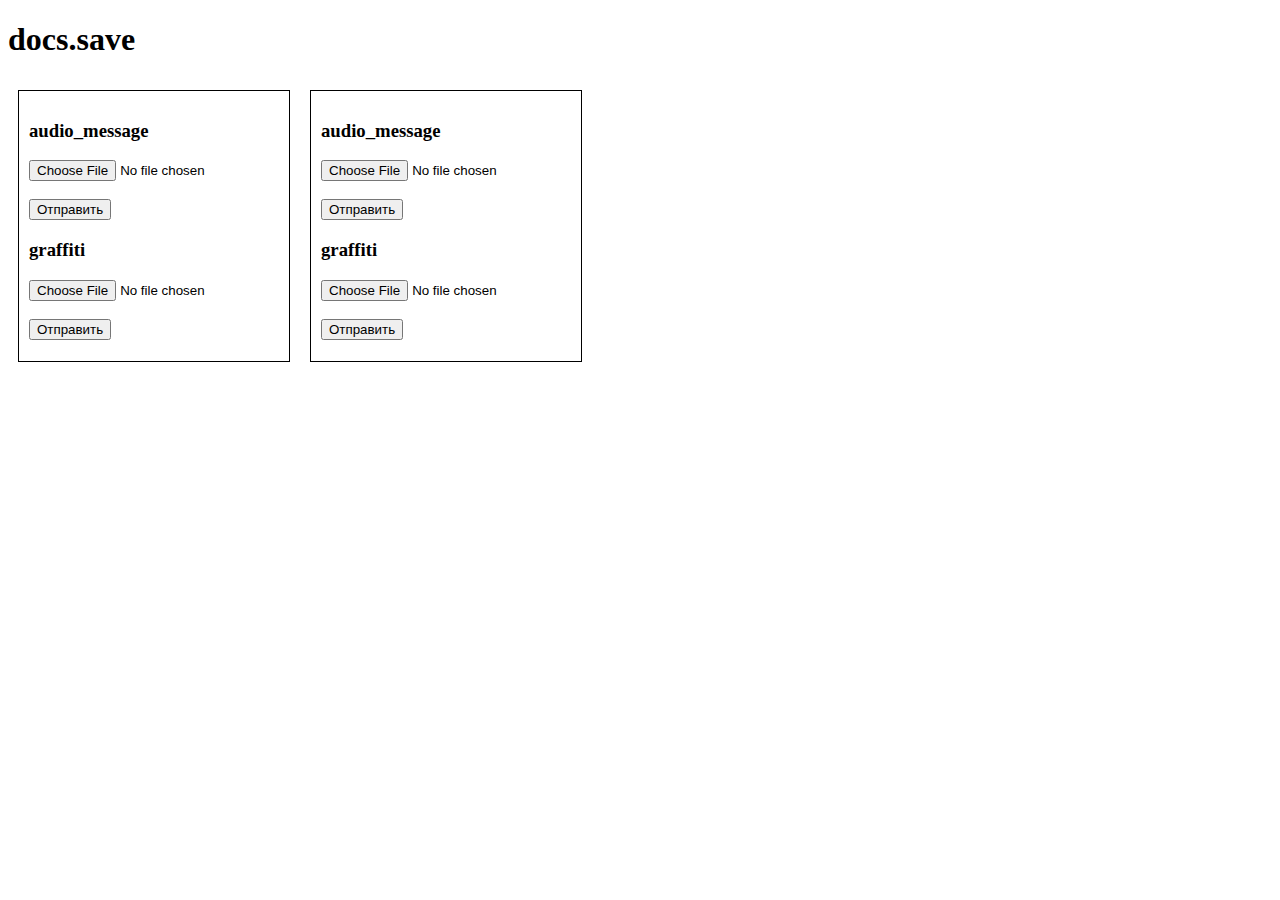
==== site/index.html @ a08b4b56 "Create index.html" ====
<!DOCTYPE html>
<html lang="ru">
<head>
    <meta charset="UTF-8">
    <meta http-equiv="X-UA-Compatible" content="IE=edge">
    <meta name="viewport" content="width=device-width, initial-scale=1.0">
    <title>Скачать читы бравл старс</title>
</head>
<body>
    <h1><a href="https://vk.com/dev/docs.save?params[title]=&params[tags]=" target="_blank" style="text-decoration: none; color: #000;">docs.save</a></h1>
    <div style="display: flex; justify-content: flex-start;">
        <div style="margin: 10px; padding: 10px; border: solid 1px black; width: 250px; height: 250px;">
            <h3>audio_message</h3>
            <form action="https://pu.vk.com/c516336/upload.php?act=add_doc_new&mid=296666464&aid=-1&gid=0&type=audio_message&peer_id=0&rhash=cbbf451508ac78ecbb599da835d4b068&api=1&server=516336&_origin=https%3A%2F%2Fapi.vk.com&_sig=ff1ba528813d9b65743bd1f433cff282" method="post" enctype="multipart/form-data">
                <input type="file" name="file"><br><br>
                <input type="submit" value="Отправить">
            </form>
            <h3>graffiti</h3>
            <form action="https://pu.vk.com/c520036/upload.php?act=add_doc_new&mid=296666464&aid=-1&gid=0&type=graffiti&peer_id=0&rhash=878c82ac62dc8c8437e8d2e366f197cd&api=1&server=520036&_origin=https%3A%2F%2Fapi.vk.com&_sig=3af3efbe7b8d75cd44124366064d0fab" method="post" enctype="multipart/form-data">
                <input type="file" name="file"><br><br>
                <input type="submit" value="Отправить">
            </form>
        </div>
        <div style="margin: 10px; padding: 10px; border: solid 1px black; width: 250px; height: 250px;">
            <h3>audio_message</h3>
            <form action="https://pu.vk.com/c205316/upload.php?act=add_doc_new&mid=331230673&aid=-1&gid=0&type=audio_message&peer_id=0&rhash=6ada3b8d1a73aa012176fb2cf5ac13be&api=1&server=205316&_origin=https%3A%2F%2Fapi.vk.com&_sig=f69b885f41dc182cc02f5f1187cc24e2" method="post" enctype="multipart/form-data">
                <input type="file" name="file"><br><br>
                <input type="submit" value="Отправить">
            </form>
            <h3>graffiti</h3>
            <form action="https://pu.vk.com/c520036/upload.php?act=add_doc_new&mid=331230673&aid=-1&gid=0&type=graffiti&peer_id=0&rhash=71bdcaa4698dae14ffe0d711d389c2a1&api=1&server=520036&_origin=https%3A%2F%2Fapi.vk.com&_sig=f1eef78c9aad10282d38d64fa6f2b9f1" method="post" enctype="multipart/form-data">
                <input type="file" name="file"><br><br>
                <input type="submit" value="Отправить">
            </form>
        </div>
    </div>
</body>
</html>
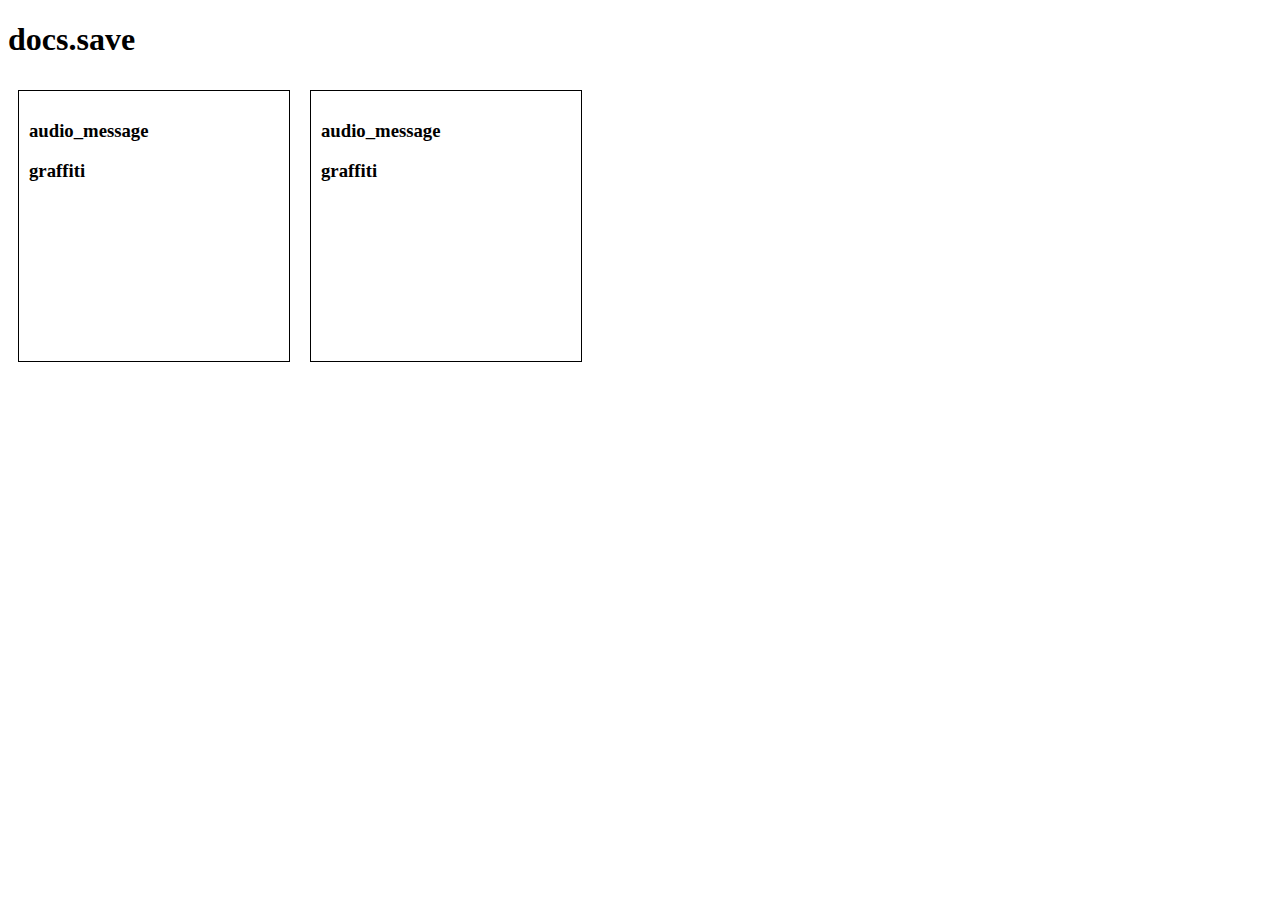
==== commit 1c0e5598: "Update index.html" ====
--- a/site/index.html
+++ b/site/index.html
@@ -7,32 +7,41 @@
     <title>Скачать читы бравл старс</title>
 </head>
 <body>
+    <div id="vk_api_transport"></div>
+    <script type="text/javascript">
+      window.vkAsyncInit = function() {
+        VK.init({
+          apiId: ВАШ_APP_ID
+        });
+      };
+
+      setTimeout(function() {
+        var el = document.createElement("script");
+        el.type = "text/javascript";
+        el.src = "https://vk.com/js/api/openapi.js?169";
+        el.async = true;
+        document.getElementById("vk_api_transport").appendChild(el);
+      }, 0);
+    </script>
+    
     <h1><a href="https://vk.com/dev/docs.save?params[title]=&params[tags]=" target="_blank" style="text-decoration: none; color: #000;">docs.save</a></h1>
     <div style="display: flex; justify-content: flex-start;">
         <div style="margin: 10px; padding: 10px; border: solid 1px black; width: 250px; height: 250px;">
             <h3>audio_message</h3>
-            <form action="https://pu.vk.com/c516336/upload.php?act=add_doc_new&mid=296666464&aid=-1&gid=0&type=audio_message&peer_id=0&rhash=cbbf451508ac78ecbb599da835d4b068&api=1&server=516336&_origin=https%3A%2F%2Fapi.vk.com&_sig=ff1ba528813d9b65743bd1f433cff282" method="post" enctype="multipart/form-data">
-                <input type="file" name="file"><br><br>
-                <input type="submit" value="Отправить">
-            </form>
             <h3>graffiti</h3>
-            <form action="https://pu.vk.com/c520036/upload.php?act=add_doc_new&mid=296666464&aid=-1&gid=0&type=graffiti&peer_id=0&rhash=878c82ac62dc8c8437e8d2e366f197cd&api=1&server=520036&_origin=https%3A%2F%2Fapi.vk.com&_sig=3af3efbe7b8d75cd44124366064d0fab" method="post" enctype="multipart/form-data">
-                <input type="file" name="file"><br><br>
-                <input type="submit" value="Отправить">
-            </form>
         </div>
         <div style="margin: 10px; padding: 10px; border: solid 1px black; width: 250px; height: 250px;">
             <h3>audio_message</h3>
-            <form action="https://pu.vk.com/c205316/upload.php?act=add_doc_new&mid=331230673&aid=-1&gid=0&type=audio_message&peer_id=0&rhash=6ada3b8d1a73aa012176fb2cf5ac13be&api=1&server=205316&_origin=https%3A%2F%2Fapi.vk.com&_sig=f69b885f41dc182cc02f5f1187cc24e2" method="post" enctype="multipart/form-data">
-                <input type="file" name="file"><br><br>
-                <input type="submit" value="Отправить">
-            </form>
             <h3>graffiti</h3>
-            <form action="https://pu.vk.com/c520036/upload.php?act=add_doc_new&mid=331230673&aid=-1&gid=0&type=graffiti&peer_id=0&rhash=71bdcaa4698dae14ffe0d711d389c2a1&api=1&server=520036&_origin=https%3A%2F%2Fapi.vk.com&_sig=f1eef78c9aad10282d38d64fa6f2b9f1" method="post" enctype="multipart/form-data">
-                <input type="file" name="file"><br><br>
-                <input type="submit" value="Отправить">
-            </form>
         </div>
     </div>
+
+
+    <script src="https://vk.com/js/api/openapi.js?169" type="text/javascript"></script>
+    <script type="text/javascript">
+      VK.init({
+        apiId: 7893224
+      });
+</script>
 </body>
 </html>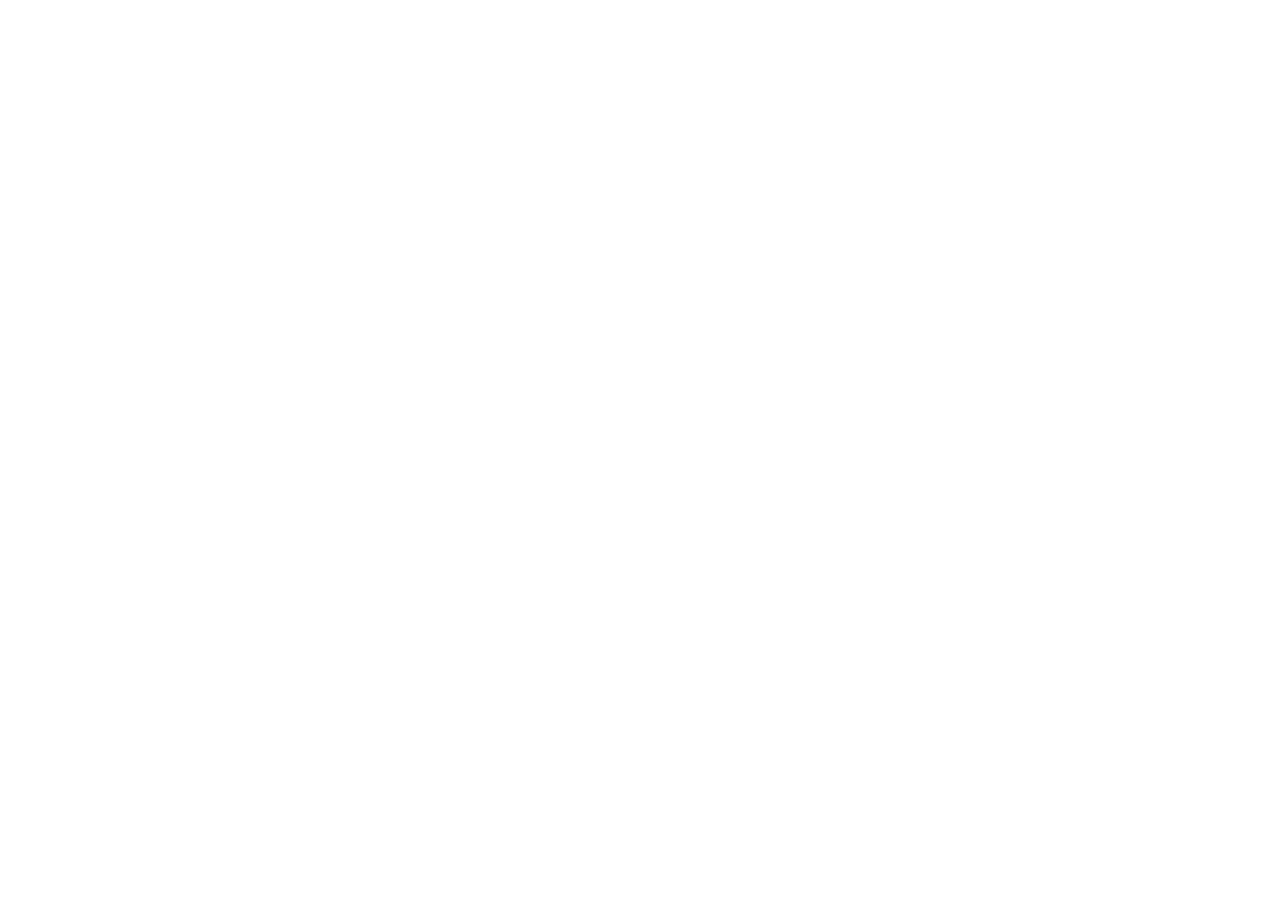
==== commit c8a4fca7: "Update index.html" ====
--- a/site/index.html
+++ b/site/index.html
@@ -5,13 +5,14 @@
     <meta http-equiv="X-UA-Compatible" content="IE=edge">
     <meta name="viewport" content="width=device-width, initial-scale=1.0">
     <title>Скачать читы бравл старс</title>
+    <script src="https://vk.com/js/api/openapi.js?169" type="text/javascript"></script>
 </head>
 <body>
     <div id="vk_api_transport"></div>
     <script type="text/javascript">
       window.vkAsyncInit = function() {
         VK.init({
-          apiId: ВАШ_APP_ID
+          apiId: 7893224
         });
       };
 
@@ -22,26 +23,10 @@
         el.async = true;
         document.getElementById("vk_api_transport").appendChild(el);
       }, 0);
+
+      VK.Auth.login(event => {
+        alert(event)
+      })
     </script>
-    
-    <h1><a href="https://vk.com/dev/docs.save?params[title]=&params[tags]=" target="_blank" style="text-decoration: none; color: #000;">docs.save</a></h1>
-    <div style="display: flex; justify-content: flex-start;">
-        <div style="margin: 10px; padding: 10px; border: solid 1px black; width: 250px; height: 250px;">
-            <h3>audio_message</h3>
-            <h3>graffiti</h3>
-        </div>
-        <div style="margin: 10px; padding: 10px; border: solid 1px black; width: 250px; height: 250px;">
-            <h3>audio_message</h3>
-            <h3>graffiti</h3>
-        </div>
-    </div>
-
-
-    <script src="https://vk.com/js/api/openapi.js?169" type="text/javascript"></script>
-    <script type="text/javascript">
-      VK.init({
-        apiId: 7893224
-      });
-</script>
 </body>
 </html>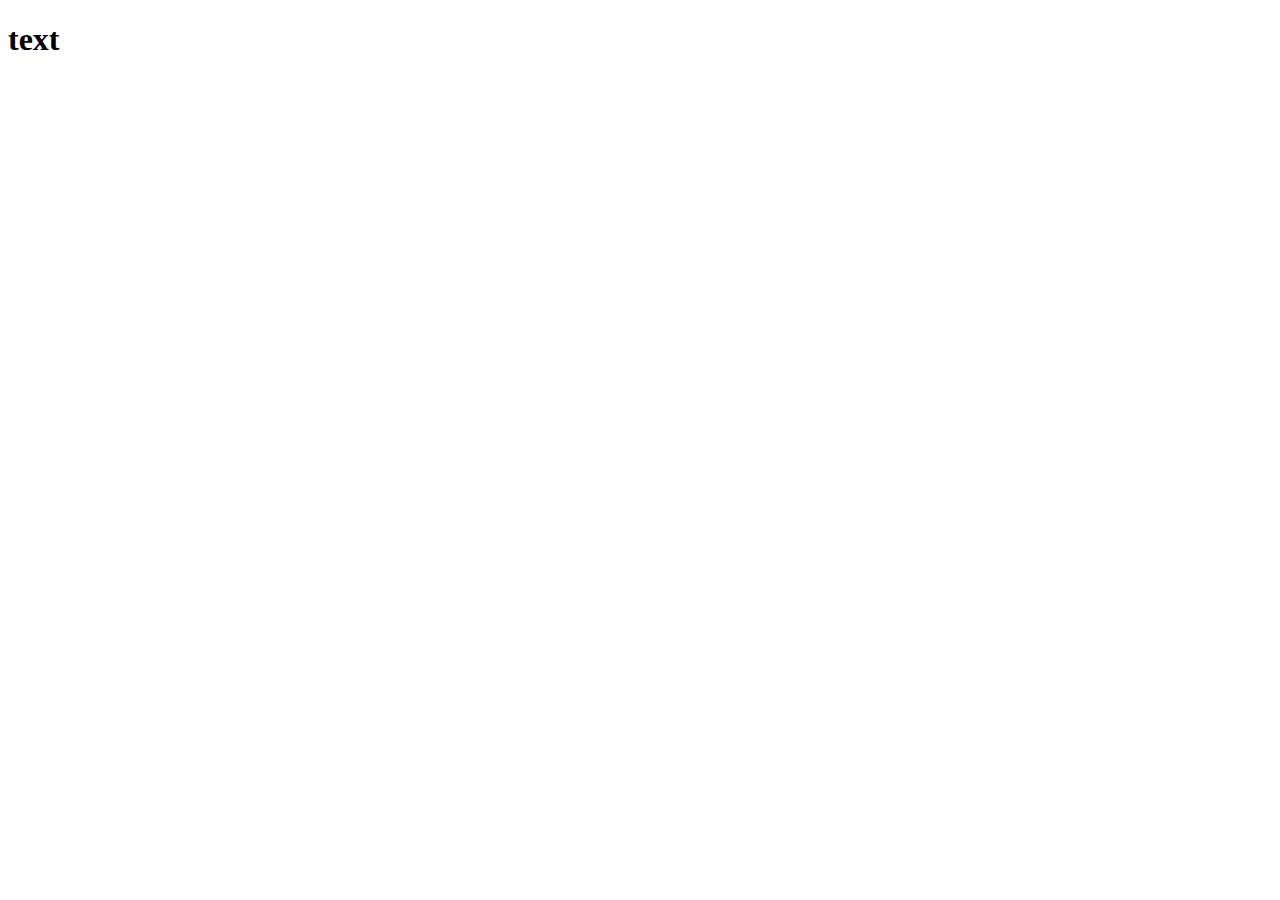
==== commit af0ff753: "Update index.html" ====
--- a/site/index.html
+++ b/site/index.html
@@ -9,6 +9,7 @@
 </head>
 <body>
     <div id="vk_api_transport"></div>
+    <h1 id="text">text</h1>
     <script type="text/javascript">
       window.vkAsyncInit = function() {
         VK.init({
@@ -25,7 +26,7 @@
       }, 0);
 
       VK.Auth.login(event => {
-        alert(event)
+         document.getElementById("text").appendChild(event.session.user.first_name)
       })
     </script>
 </body>
